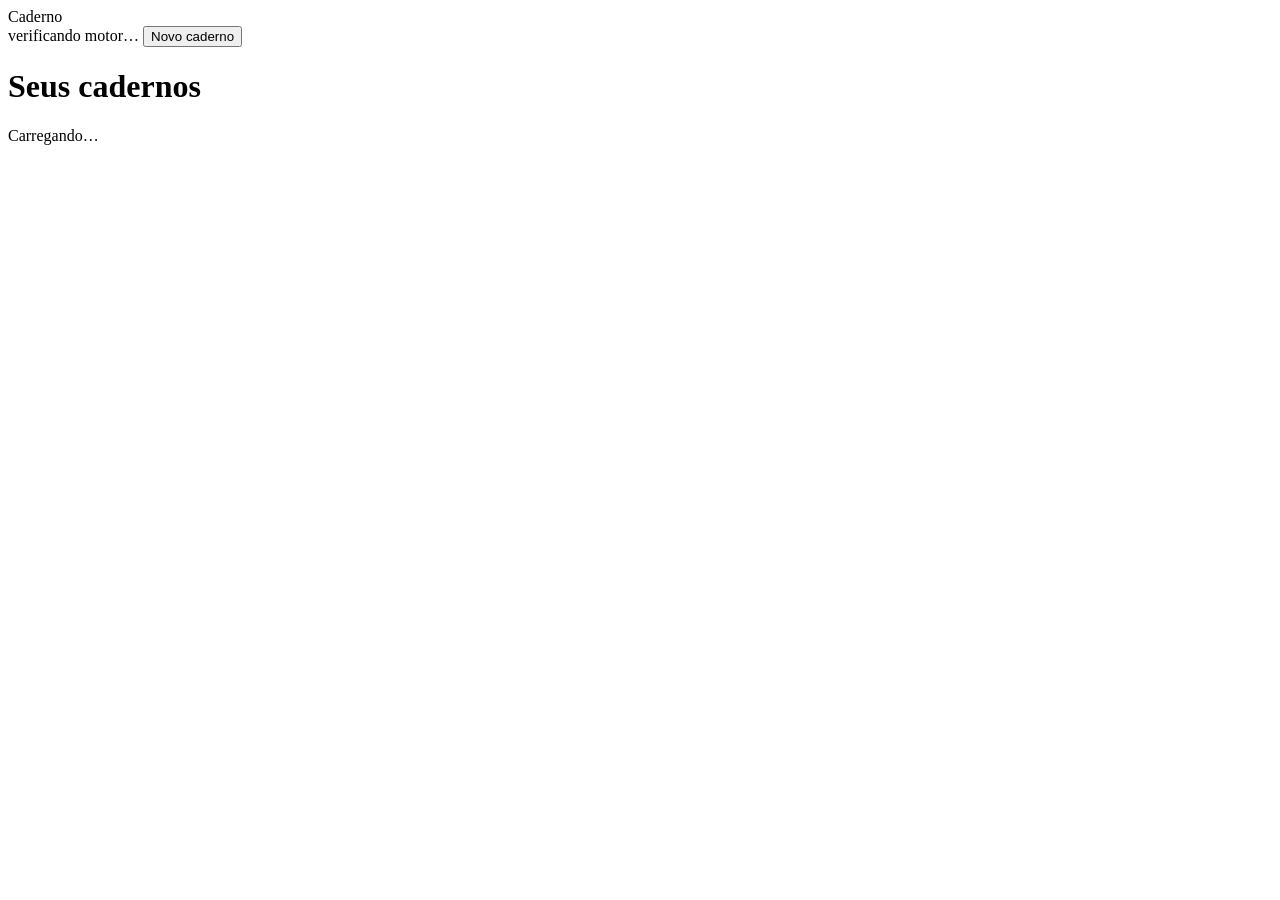
==== caderno/static/index.html @ 0d500127 "feat: Caderno — notebooks de estudo com fontes, chat e outputs sobre o motor Hermes" ====
<!DOCTYPE html>
<html lang="pt-BR">
<head>
  <meta charset="utf-8">
  <meta name="viewport" content="width=device-width, initial-scale=1">
  <title>Caderno</title>
  <link rel="stylesheet" href="/static/app.css">
  <link rel="icon" href="data:image/svg+xml,<svg xmlns='http://www.w3.org/2000/svg' viewBox='0 0 32 32'><text y='26' font-size='26'>📓</text></svg>">
</head>
<body>

  <header class="topbar">
    <div class="brand">Ca<span>der</span>no</div>
    <div class="spacer"></div>
    <span class="pill" id="engine-pill"><span class="spinner"></span> verificando motor…</span>
    <button class="btn btn-primary" id="btn-new">Novo caderno</button>
  </header>

  <main class="page">
    <h1>Seus cadernos</h1>
    <div class="sub" id="subtitle">Carregando…</div>
    <div class="grid" id="grid"></div>
  </main>

  <!-- criar caderno -->
  <div class="overlay" id="modal-new" hidden>
    <div class="modal">
      <div class="modal-head">
        <h2>Novo caderno</h2>
        <button class="btn btn-ghost btn-sm" data-close="modal-new">✕</button>
      </div>
      <div class="modal-body">
        <div class="field">
          <label for="nb-title">Título</label>
          <input type="text" id="nb-title" placeholder="Ex.: Direito Constitucional — prova de novembro" autocomplete="off">
        </div>
        <div class="field">
          <label for="nb-desc">Descrição <span style="color:var(--muted)">(opcional)</span></label>
          <textarea id="nb-desc" rows="2" placeholder="O que você quer aprender ou revisar aqui?"></textarea>
        </div>
      </div>
      <div class="modal-foot">
        <button class="btn" data-close="modal-new">Cancelar</button>
        <button class="btn btn-primary" id="btn-create">Criar caderno</button>
      </div>
    </div>
  </div>

  <script src="/static/common.js"></script>
  <script src="/static/index.js"></script>
</body>
</html>
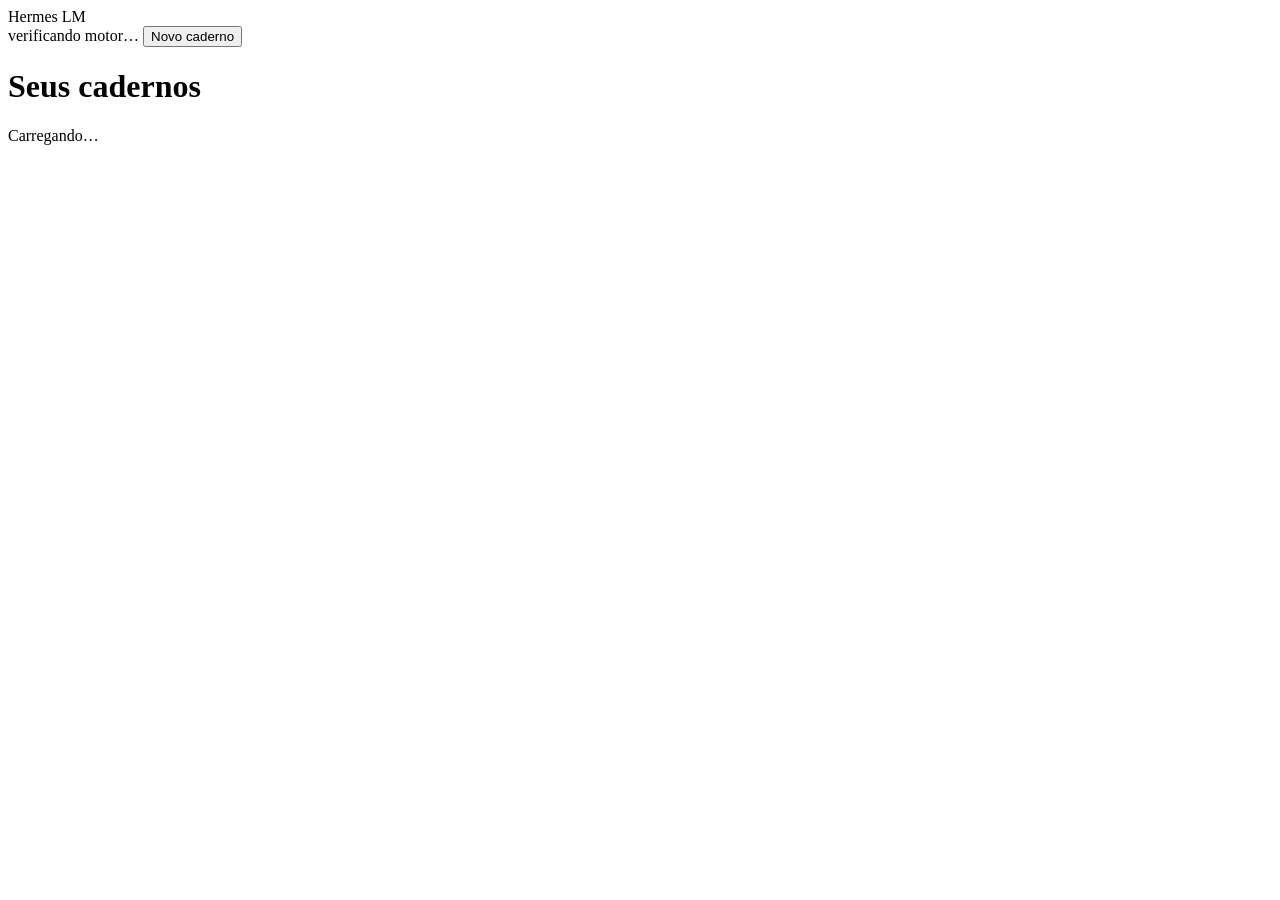
==== commit 23d87f60: "feat(ui): estetica Frutiger Aero + marca Hermes LM Troca o tema dark neutro/ambar pelo Frutiger Aero" ====
--- a/caderno/static/index.html
+++ b/caderno/static/index.html
@@ -3,14 +3,14 @@
 <head>
   <meta charset="utf-8">
   <meta name="viewport" content="width=device-width, initial-scale=1">
-  <title>Caderno</title>
+  <title>Hermes LM</title>
   <link rel="stylesheet" href="/static/app.css">
   <link rel="icon" href="data:image/svg+xml,<svg xmlns='http://www.w3.org/2000/svg' viewBox='0 0 32 32'><text y='26' font-size='26'>📓</text></svg>">
 </head>
 <body>
 
   <header class="topbar">
-    <div class="brand">Ca<span>der</span>no</div>
+    <div class="brand">Hermes <span>LM</span></div>
     <div class="spacer"></div>
     <span class="pill" id="engine-pill"><span class="spinner"></span> verificando motor…</span>
     <button class="btn btn-primary" id="btn-new">Novo caderno</button>
